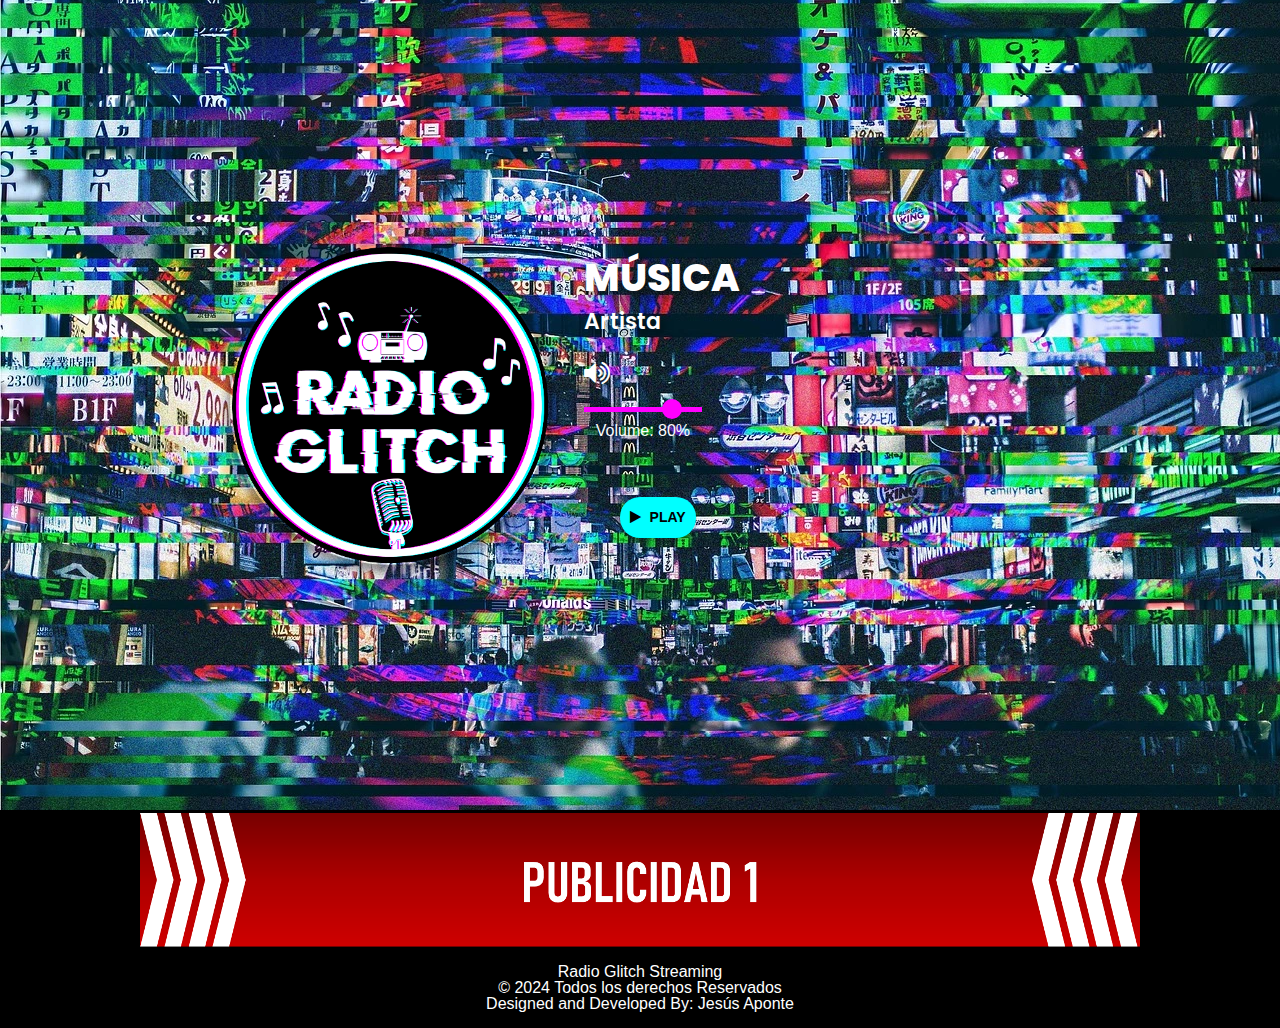
==== proyect-radio-glitch/index.html @ 321d32bf "Add files via upload" ====
﻿<!--
	Bienvenido a Sensación Radio - Más Radio, Más Música
	sensacionradiofm.com
	Design by: Jesús Aponte	| @jesusfcoaponte
-->
<!DOCTYPE html>
<html lang="es">
    <head>
        <title>Radio Glitch</title>
        <meta charset="utf-8">
        <meta name="viewport" content="width=device-width, initial-scale=1.0">
        <meta http-equiv="Cache-Control" content="max-age=31536000">
        <link rel="icon" type="image/png" href="img/cover.webp" />
        <link rel="stylesheet" href="css/font-awesome.min.css">
        <link rel="stylesheet" type="text/css" href="css/animate.css">
        <link rel="stylesheet" href="css/main.css">    
        <link rel="manifest" href="/manifest.json">
		<link rel="preload" href="img/cover.webp" as="image">
		<link rel="preload" href="img/bg_site.webp" as="image">
		<link rel="preload" href="/player.html">
	</head>

	<style>A {text-decoration: none;}</style>
	
	<body>

		<iframe allowtransparency="yes" border="0" frameborder="no" width="100%" height="90%" marginheight="0px" marginwidth="0" scrolling="no" src="./player.html" style="width:100%; height:90vh;">
		</iframe>

		<!-- Publicidad Superior -->
		<div class="slideshow-container">

			<div class="mySlides fade">
				<div class="numbertext"></div>
				<a href="" alt="" target="_blank" class="image featured"><img src="img/publicidad-1.png" style="width:100%">
			</div>

			<div class="mySlides fade">
				<div class="numbertext"></div>
				<a href="" target="_blank" class="image featured"><img src="img/publicidad-2.png" alt="" style="width:100%">
			</div>

			<div class="mySlides fade">
				<div class="numbertext"></div>
				<a href="" target="_blank" class="image featured"><img src="img/publicidad-3.png" alt="" style="width:100%">
			</div>

		</div>

		<!-- Publicidad Superior DOT -->
		<div style="text-align:center">
			<span class="dot"></span>
			<span class="dot"></span>
			<span class="dot"></span>
		</div>
		
		<div>
			<script src="https://static.elfsight.com/platform/platform.js" data-use-service-core defer></script>
			<div class="elfsight-app-5561c781-67d8-4864-8446-ac4180ea78fa" data-elfsight-app-lazy></div>
		</div>

		<!-- Publicidad Superior -->
		<script>
			var slideIndex = 0;
			showSlides();

			function showSlides() {
			  var i;
			  var slides = document.getElementsByClassName("mySlides");
			  var dots = document.getElementsByClassName("dot");
			  for (i = 0; i < slides.length; i++) {
			    slides[i].style.display = "none";  
			  }
			  slideIndex++;
			  if (slideIndex > slides.length) {slideIndex = 1}    
			  for (i = 0; i < dots.length; i++) {
			    dots[i].className = dots[i].className.replace(" active", "");
			  }
			  slides[slideIndex-1].style.display = "block";  
			  dots[slideIndex-1].className += " active";
			  setTimeout(showSlides, 8000); // Change image every 2 seconds
		}
		</script>			
	</body>

    <!-- Footer -->
    <footer id="footer" style="font-family: Arial">
        <h1><a href="#">Radio Glitch Streaming</a></h1>
        <span class="copyright">&copy; 2024 Todos los derechos Reservados<br>Designed and Developed By: <a href="https://www.instagram.com/jesusfcoaponte/" target="_blank">Jesús Aponte</a></span>
    </footer>
</html>
<!--
	Gracias por visitar
	Sensación Radio - Más Radio, Más Música
	sensacionradiofm.com
	Design by: Jesús Aponte	| @jesusfcoaponte
-->
---- proyect-radio-glitch/css/main.css ----
@import url("https://fonts.googleapis.com/css?family=Source+Sans+Pro:300,900");
@import url('https://fonts.googleapis.com/css?family=Share:400i,700i');
@import url("font-awesome.min.css");

/*
	Bienvenido a Sensación Radio - Más Radio, Más Música
	www.sensacionradiofm.com
	Design by: Jesús Aponte	| @jesusfcoaponte
*/

html, body, div, span, applet, object,
iframe, h1, h2, h3, h4, h5, h6, p, blockquote,
pre, a, abbr, acronym, address, big, cite,
code, del, dfn, em, img, ins, kbd, q, s, samp,
small, strike, strong, sub, sup, tt, var, b,
u, i, dl, dt, dd, ol, ul, li, fieldset,
form, label, legend, table, caption, tbody,
tfoot, thead, tr, th, td, article, aside,
canvas, details, embed, figure, figcaption,
footer, header, hgroup, menu, nav, output, ruby,
section, summary, time, mark, audio, video {
	margin: 0;
	padding: 0;
	border: 0;
	font-size: 100%;
	font: inherit;
	vertical-align: baseline;
	color: #ffffff
}

article, aside, details, figcaption, figure,
footer, header, hgroup, menu, nav, section {
	display: block;}
* {
	margin: 0;
	padding: 0;
	-webkit-box-sizing: border-box;
	-moz-box-sizing: border-box;
	box-sizing: border-box;
}

@font-face {
  font-family: Share;
  font-weight: normal;
  font-style: normal;
  font-display: Share;
}


body {
	line-height: 1;

}

h2 {
	color: #f1f1f8;
	font: 700 1.7rem/1.7rem "Montserrat", sans-serif;
}

h3 {
	color: #f1f1f8;
	font: 700 1rem/1rem "Montserrat", sans-serif;
}

div {
	align-content: center;
	align-items: center;
	text-align: center;
}

#padre {
	position: relative;
}

#uno {
	position: absolute;
}

.imagen-container {
    max-width: 1000px;
    max-height: 1000px;
    position: relative;
    margin: auto;
}

.imagen:hover {
	filter: opacity(.8);
}

	/* Carrusel */
	* {box-sizing: border-box;}
	      body {font-family: Verdana, sans-serif;}
	      .mySlides {display: none;}
	      img {vertical-align: middle;}

      /* Slideshow container */
      .slideshow-container {
        max-width: 1000px;
        max-height: 300px;
        position: relative;
        margin: auto;
      }

      /* Caption text */
      .text {
        color: #f2f2f2;
        font-size: 15px;
        padding: 8px 12px;
        position: absolute;
        bottom: 8px;
        width: 100%;
        text-align: center;
      }

      /* Number text (1/3 etc) */
      .numbertext {
        color: #f2f2f2;
        font-size: 12px;
        padding: 8px 12px;
        position: absolute;
        top: 0;
      }

      @-webkit-keyframes fade {
        from {opacity: .4} 
        to {opacity: 1}
      }

      /* On smaller screens, decrease text size */
      @media only screen and (max-width: 300px) {
        .text {font-size: 11px}
      }

/* Footer */

	#footer {
		font-family: Share;
		color: #fff;
		padding: 1em 0 1em 0 ;
		color: #b0b0b0;
		text-align: center;
	}


		#footer a {
			color: inherit;
			border-bottom-color: #b0b0b0;
		}

			#footer a:hover {
				color: #4696e5;
			}

ol, ul {
	list-style: none;
}

blockquote, q {
	quotes: none;
}

	blockquote:before, blockquote:after, q:before, q:after {
		content: '';
		content: none;
	}

table {
	border-collapse: collapse;
	border-spacing: 0;
}

body {
	-webkit-text-size-adjust: none;
}

mark {
	background-color: transparent;
	color: inherit;
}

input::-moz-focus-inner {
	border: 0;
	padding: 0;
}

input, select, textarea {
	-moz-appearance: none;
	-webkit-appearance: none;
	-ms-appearance: none;
	appearance: none;
}


/* Basic */
body {
	background: #000000;	/*  */

}

/* Mobile (Portrait) */

	@media screen and (max-width: 480px) {

		/* BG */

			@-moz-keyframes bg {
				0% {
					-moz-transform: translate3d(0,0,0);
					-webkit-transform: translate3d(0,0,0);
					-ms-transform: translate3d(0,0,0);
					transform: translate3d(0,0,0);
				}

				100% {
					-moz-transform: translate3d(-412.5px,0,0);
					-webkit-transform: translate3d(-412.5px,0,0);
					-ms-transform: translate3d(-412.5px,0,0);
					transform: translate3d(-412.5px,0,0);
				}

	}

		@-webkit-keyframes bg {
			0% {
				-moz-transform: translate3d(0,0,0);
				-webkit-transform: translate3d(0,0,0);
				-ms-transform: translate3d(0,0,0);
				transform: translate3d(0,0,0);
			}

			100% {
				-moz-transform: translate3d(-412.5px,0,0);
				-webkit-transform: translate3d(-412.5px,0,0);
				-ms-transform: translate3d(-412.5px,0,0);
				transform: translate3d(-412.5px,0,0);
			}
			}

		@-ms-keyframes bg {
			0% {
				-moz-transform: translate3d(0,0,0);
				-webkit-transform: translate3d(0,0,0);
				-ms-transform: translate3d(0,0,0);
				transform: translate3d(0,0,0);
			}

			100% {
				-moz-transform: translate3d(-412.5px,0,0);
				-webkit-transform: translate3d(-412.5px,0,0);
				-ms-transform: translate3d(-412.5px,0,0);
				transform: translate3d(-412.5px,0,0);
			}
		}

		@keyframes bg {
			0% {
				-moz-transform: translate3d(0,0,0);
				-webkit-transform: translate3d(0,0,0);
				-ms-transform: translate3d(0,0,0);
				transform: translate3d(0,0,0);
			}

			100% {
				-moz-transform: translate3d(-412.5px,0,0);
				-webkit-transform: translate3d(-412.5px,0,0);
				-ms-transform: translate3d(-412.5px,0,0);
				transform: translate3d(-412.5px,0,0);
			}
		}

/*
	Gracias por visitar
	Sensación Radio - Más Radio, Más Música
	www.sensacionradiofm.com
	Design by: Jesús Aponte	| @jesusfcoaponte
*/
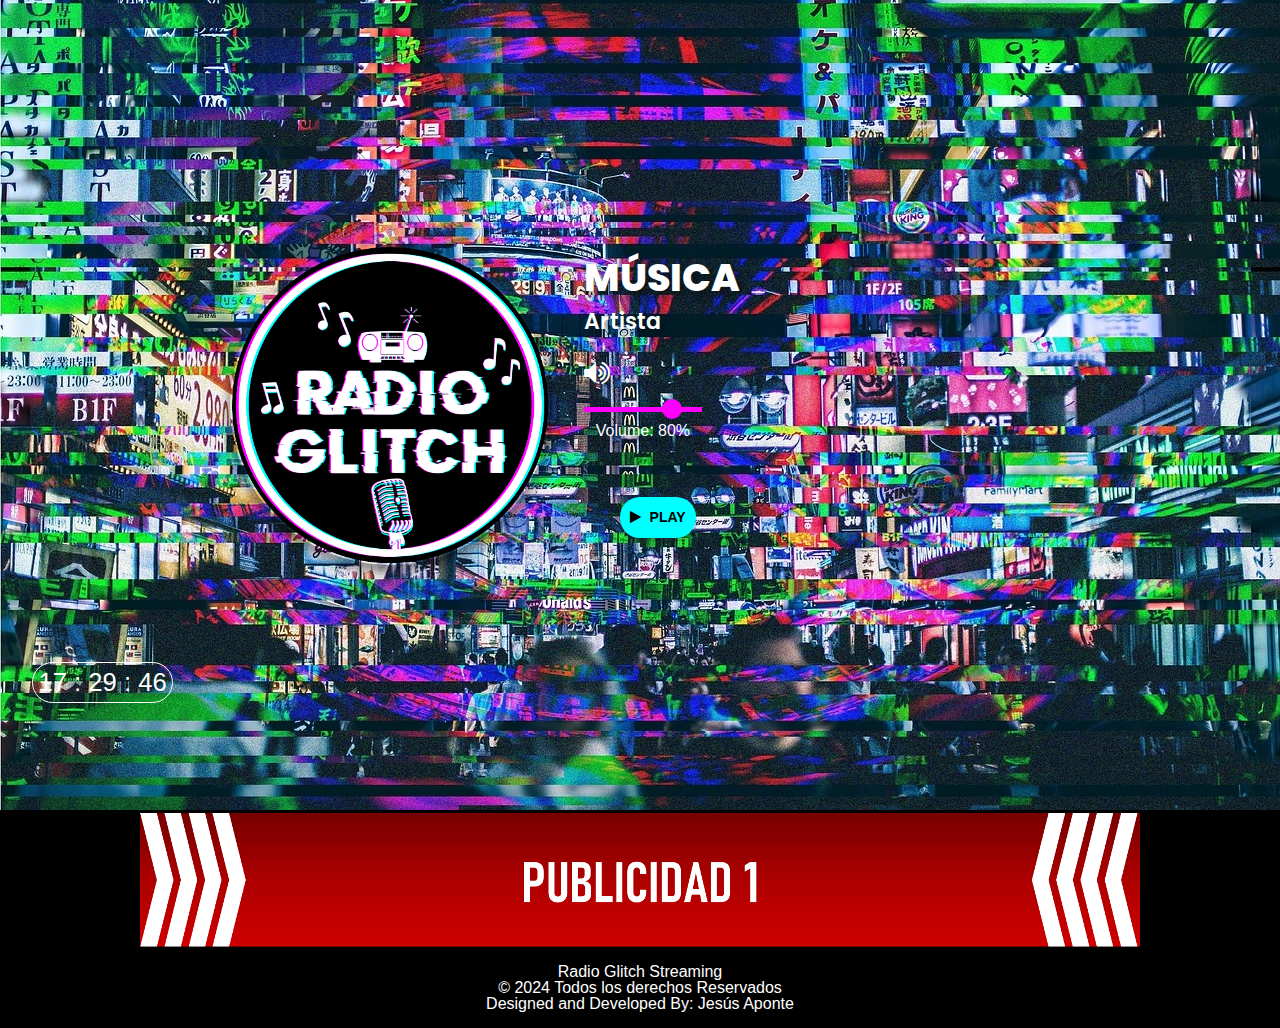
==== commit 4cadd019: "Add files via upload" ====
--- a/proyect-radio-glitch/index.html
+++ b/proyect-radio-glitch/index.html
@@ -27,22 +27,27 @@
 		<iframe allowtransparency="yes" border="0" frameborder="no" width="100%" height="90%" marginheight="0px" marginwidth="0" scrolling="no" src="./player.html" style="width:100%; height:90vh;">
 		</iframe>
 
+		<!-- widget-reloj-->
+		<div class="widget-reloj">
+			<iframe allowtransparency="yes" border="0" frameborder="no" height="100%" width="100%" marginheight="0px" marginwidth="0" scrolling="no" src="iframe/reloj.html" style="width:320px; height:100%;"></iframe>
+		</div>
+
 		<!-- Publicidad Superior -->
 		<div class="slideshow-container">
 
 			<div class="mySlides fade">
 				<div class="numbertext"></div>
-				<a href="" alt="" target="_blank" class="image featured"><img src="img/publicidad-1.png" style="width:100%">
+				<a href="#" class="image featured"><img src="img/publicidad-1.png" style="width:100%">
 			</div>
 
 			<div class="mySlides fade">
 				<div class="numbertext"></div>
-				<a href="" target="_blank" class="image featured"><img src="img/publicidad-2.png" alt="" style="width:100%">
+				<a href="#" class="image featured"><img src="img/publicidad-2.png" alt="" style="width:100%">
 			</div>
 
 			<div class="mySlides fade">
 				<div class="numbertext"></div>
-				<a href="" target="_blank" class="image featured"><img src="img/publicidad-3.png" alt="" style="width:100%">
+				<a href="#" class="image featured"><img src="img/publicidad-3.png" alt="" style="width:100%">
 			</div>
 
 		</div>
--- a/proyect-radio-glitch/css/main.css
+++ b/proyect-radio-glitch/css/main.css
@@ -131,6 +131,17 @@
         .text {font-size: 11px}
       }
 
+	/*Widget Reloj*/
+	.widget-reloj {
+		position: absolute;
+		left: 0;
+		top: 70%;
+		display: flex;
+		flex-direction: column;
+		align-items: flex-end;
+		z-index: 100;
+	}
+
 /* Footer */
 
 	#footer {
